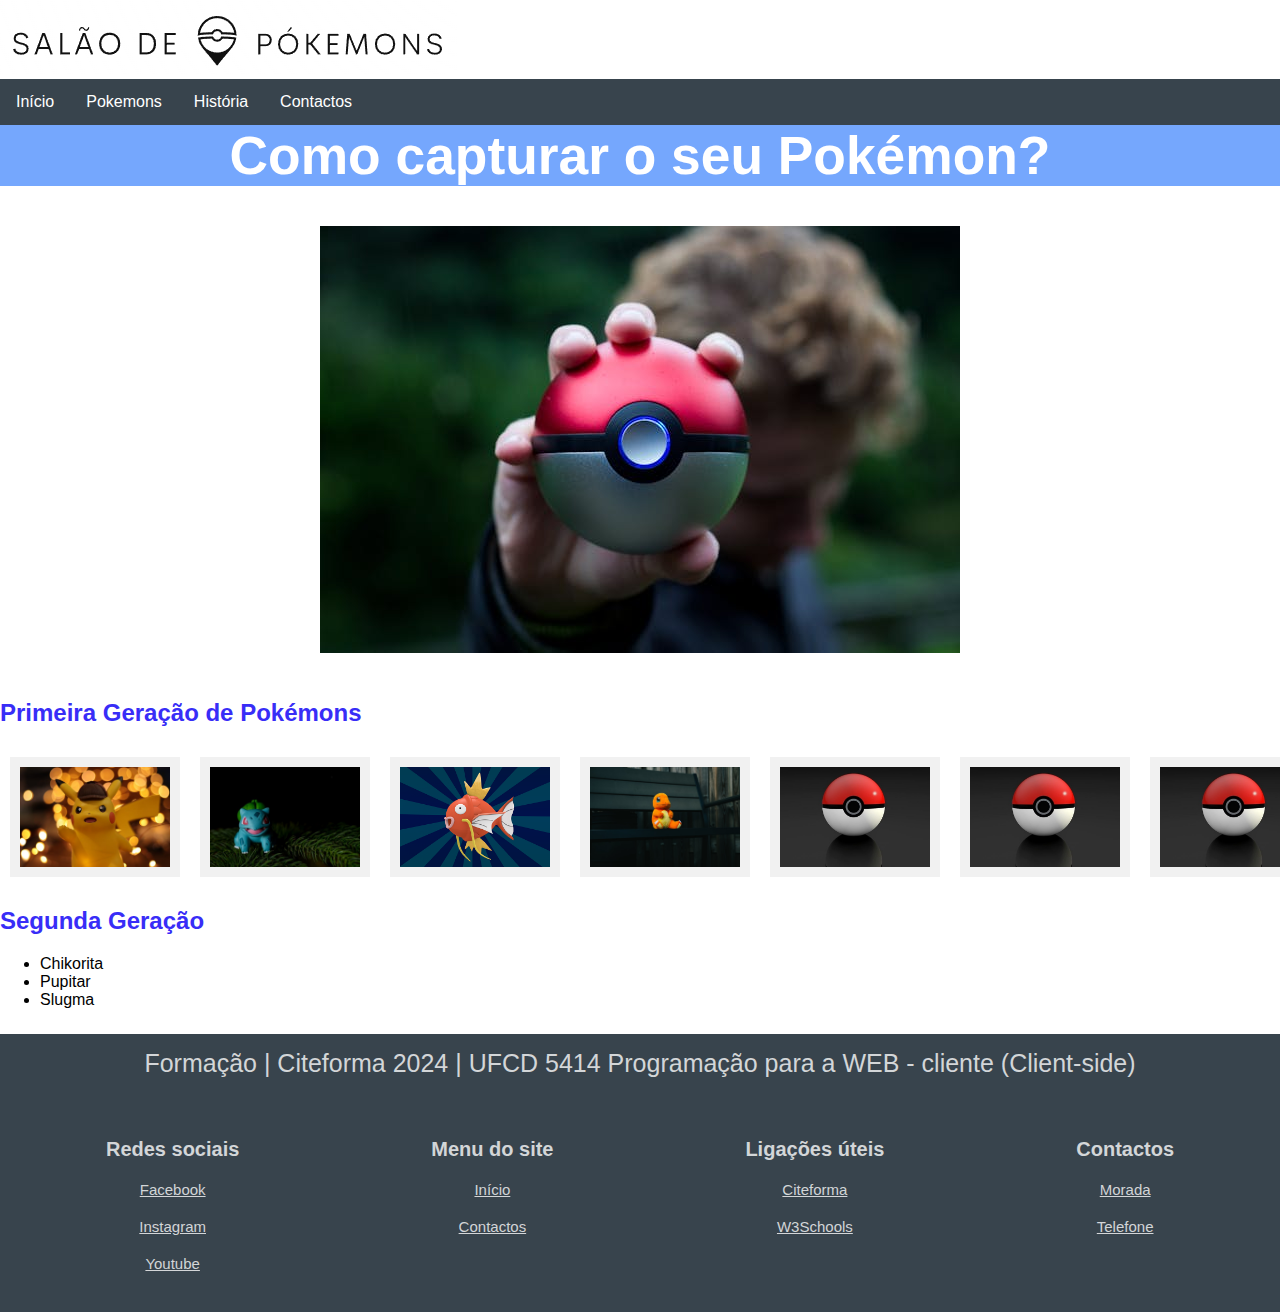
==== index.html @ ce0c1975 "feat: add historia link to nav" ====
<!DOCTYPE html>
<html lang="pt-pt">

<head>
  <meta charset="utf-8" />
  <meta name="viewport" content="width=device-width, initial-scale=1.0" />
  <title>Salão de Pokémons</title>
  <link rel="stylesheet" type="text/css" href="style.css" />
</head>

<body>
  <img src="/img/logo.png" alt="Logo">
  <nav>
    <ul>
      <li><a href="/index.html">Início</a></li>
      <li class="dropdown">
        <a href="javascript:void(0)" class="dropbtn">Pokemons</a>
        <div class="dropdown-content">
          <a href="/pikachu.html">Pikachu</a>
          <a href="/bulbasaur.html">Bulbasaur</a>
        </div>
      </li>
      <li>
        <a href="/historia.html">História</a>
      </li>
      <li>
        <a href="/contactos.html">Contactos</a>
      </li>
    </ul>
  </nav>
  <header>
    <h1>Como capturar o seu Pokémon?</h1>
  </header>
  <main>
    <p class="center"><img src="img/bola.jpg" /></p>
    <h2>Primeira Geração de Pokémons</h2>
    <div class="flex-container">
      <div>
        <a href="pikachu.html"><img src="img/pikachu.jpg" class="imagenspokemons" /></a>
      </div>
      <div>
        <a href="bulbasaur.html"><img src="img/bulbasaur.jpg" class="imagenspokemons" /></a>
      </div>
      <div>
        <a href="#"><img src="img/magikarp.png" class="imagenspokemons" /></a>
      </div>
      <div>
        <a href="#"><img src="img/charmander.jpg" class="imagenspokemons" /></a>
      </div>
      <div>
        <a href="#"><img src="img/pokemon.jpg" class="imagenspokemons" /></a>
      </div>
      <div>
        <a href="#"><img src="img/pokemon.jpg" class="imagenspokemons" /></a>
      </div>
      <div>
        <a href="#"><img src="img/pokemon.jpg" class="imagenspokemons" /></a>
      </div>
    </div>
    <h2>Segunda Geração</h2>
    <ul>
      <li>Chikorita</li>
      <li>Pupitar</li>
      <li>Slugma</li>
    </ul>
  </main>
  <footer>
    <p class="center">
      Formação | Citeforma 2024 | UFCD 5414 Programação para a WEB - cliente (Client-side)
    </p>
    <div class="grid-container">
      <div class="grid-item title">Redes sociais</div>
      <div class="grid-item title">Menu do site</div>
      <div class="grid-item title">Ligações úteis</div>
      <div class="grid-item title">Contactos</div>
      <div class="grid-item"><a
          href="https://www.facebook.com/PokemonUKGB/?brand_redir=230809307041021&locale=pt_PT">Facebook</a></div>
      <div class="grid-item"><a href="/index.html">Início</a></div>
      <div class="grid-item"><a href="https://www.citeforma.pt/">Citeforma</a></div>
      <div class="grid-item"><a
          href="https://www.mapquest.com/us/washington/pokemon-co-international-354806435">Morada</a></div>
      <div class="grid-item"><a href="https://www.instagram.com/pokemon/">Instagram</a></div>
      <div class="grid-item"><a href="/contactos.html">Contactos</a></div>
      <div class="grid-item"><a href="https://www.w3schools.com/">W3Schools</a></div>
      <div class="grid-item"><a
          href="https://techcrunch.com/2022/04/19/samsung-is-making-a-pokemon-phone-because-why-not/">Telefone</a></div>
      <div class="grid-item"><a href="https://www.youtube.com/channel/UCFctpiB_Hnlk3ejWfHqSm6Q">Youtube</a></div>
    </div>
  </footer>
</body>

</html>
---- style.css ----
body {
    font-family: "Trebuchet MS", "Lucida Sans Unicode", "Lucida Grande",
        "Lucida Sans", Arial, sans-serif;
    margin: auto;
}

nav ul {
    list-style-type: none;
    margin: 0;
    padding: 0;
    overflow: hidden;
    background-color: #38444d;
}

nav li {
    float: left;
}

nav li a,
.dropbtn {
    display: inline-block;
    color: white;
    text-align: center;
    padding: 14px 16px;
    text-decoration: none;
}

nav li a:hover,
.dropdown:hover .dropbtn {
    background-color: #75a7fc;
}

nav li.dropdown {
    display: inline-block;
}

nav .dropdown-content {
    display: none;
    position: absolute;
    background-color: #f9f9f9;
    min-width: 160px;
    box-shadow: 0px 8px 16px 0px rgba(0, 0, 0, 0.2);
    z-index: 1;
}

nav .dropdown-content a {
    color: black;
    padding: 12px 16px;
    text-decoration: none;
    display: block;
    text-align: left;
}

nav .dropdown-content a:hover {
    background-color: #f1f1f1;
}

nav .dropdown:hover .dropdown-content {
    display: block;
}

header {
    font-size: 20pt;
    background-color: rgb(117, 167, 253);
    text-align: center;
    color: white;
}

h1 {
    margin: auto;
}

h2 {
    font-family: Impact, Haettenschweiler, "Arial Narrow Bold", sans-serif;
    color: rgb(56, 45, 247);
}

.center {
    text-align: center;
    font-size: 25px;
    padding: 15px;
}

.flex-container {
    display: flex;
    /*background-color:  rgb(117, 167, 253);*/
}

.flex-container>div {
    width: 150px;
    background-color: #f1f1f1;
    margin: 10px;
    padding: 10px;
    font-size: 30px;
}

.imagenspokemons {
    display: flex;
    width: 150px;
}

.imagenspokemons:hover {
    opacity: 80%;
}

input[type=text],
select,
textarea {
    width: 100%;
    padding: 12px;
    border: 1px solid #ccc;
    border-radius: 4px;
    resize: vertical;
}

label {
    padding: 12px 12px 12px 0;
    display: inline-block;
}

input[type=submit] {
    background-color: #04AA6D;
    color: white;
    padding: 12px 20px;
    border: none;
    border-radius: 4px;
    cursor: pointer;
    float: right;
}

input[type=submit]:hover {
    background-color: #45a049;
}

.container {
    border-radius: 5px;
    background-color: #f2f2f2;
    padding: 20px;
}

.col-25 {
    float: left;
    width: 25%;
    margin-top: 6px;
}

.col-75 {
    float: left;
    width: 75%;
    margin-top: 6px;
}

/* Clear floats after the columns */
.row::after {
    content: "";
    display: table;
    clear: both;
}

/* Responsive layout - when the screen is less than 600px wide, make the two columns stack on top of each other instead of next to each other */
@media screen and (max-width: 600px) {

    .col-25,
    .col-75,
    input[type=submit] {
        width: 100%;
        margin-top: 0;
    }
}

iframe {
    width: 100%;
}

table {
    margin: 2rem 0;
    width: 100%;
    border-collapse: collapse;
}

th, td {
    padding: 8px;
    text-align: left;
}

th {
    padding-top: 12px;
    padding-bottom: 12px;
    background-color: #6495ED;
}

footer {
    background-color: #38444d;
    color: #ffffffc8;
    padding-bottom: 20px;
}

.grid-container {
    display: grid;
    grid-template-columns: auto auto auto auto;
    padding: 10px;
}

.grid-container a {
    color: #ffffffc8;
}

.grid-item {
    padding: 10px;
    font-size: 15px;
    text-align: center;
}

.title {
    font-weight: bolder;
    font-size: 20px;
}
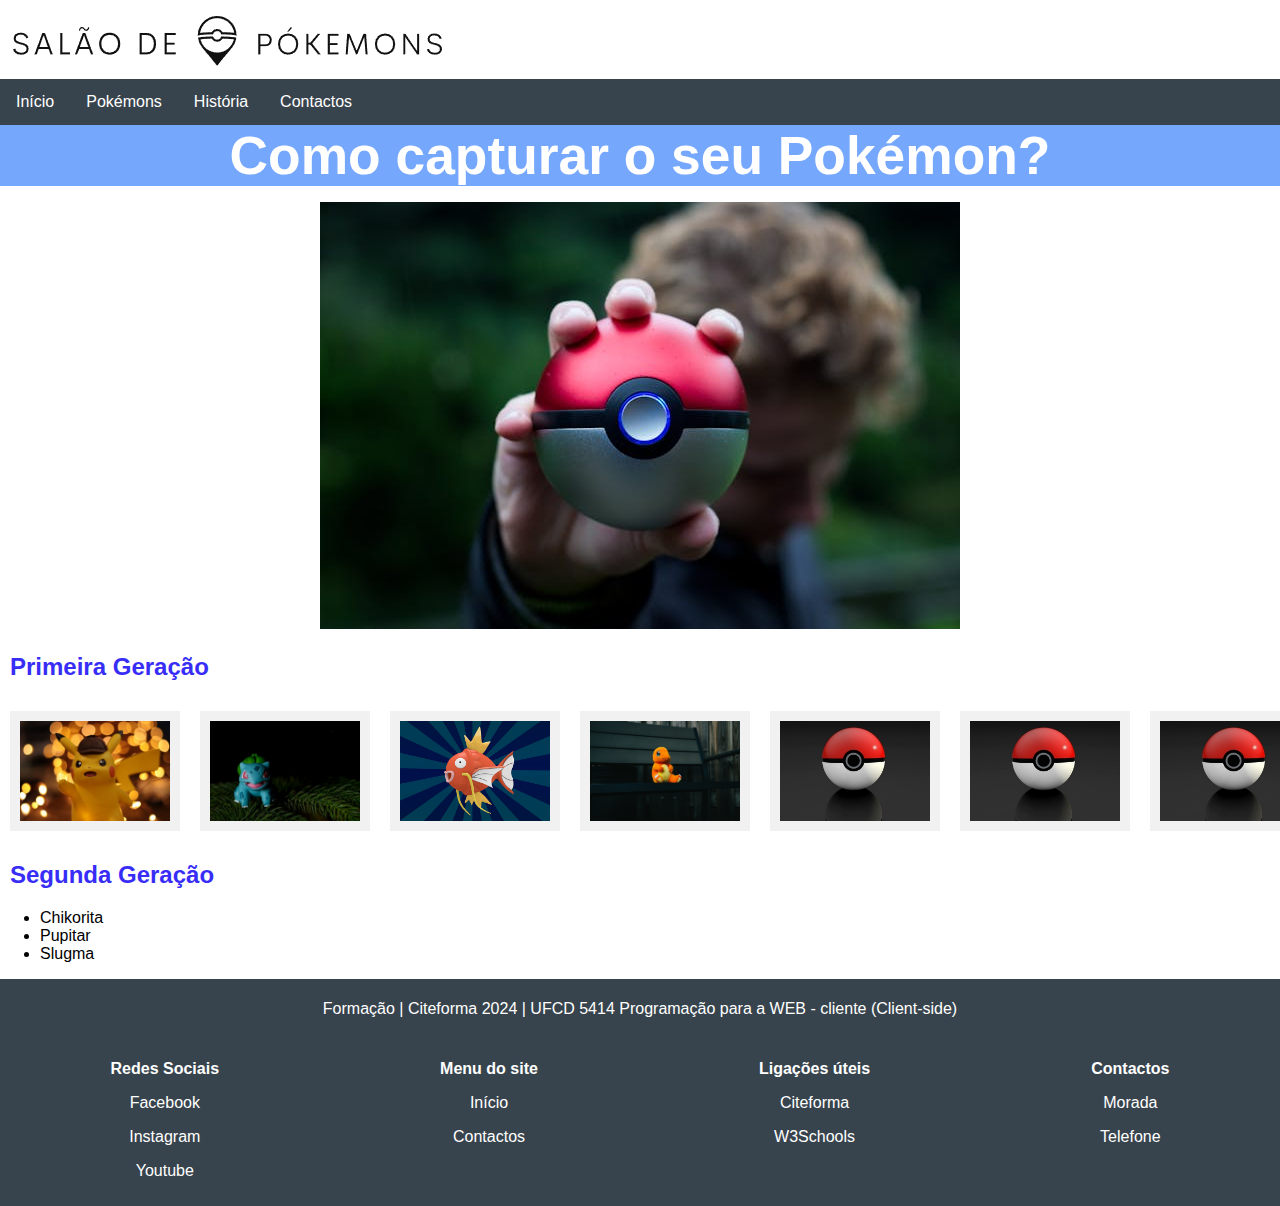
==== commit 289a1a87: "New version" ====
--- a/index.html
+++ b/index.html
@@ -1,92 +1,83 @@
 <!DOCTYPE html>
-<html lang="pt-pt">
+<html lang="pt-pt"> <!--idioma-->
 
 <head>
-  <meta charset="utf-8" />
-  <meta name="viewport" content="width=device-width, initial-scale=1.0" />
-  <title>Salão de Pokémons</title>
-  <link rel="stylesheet" type="text/css" href="style.css" />
+    <meta charset="utf-8"> <!-- Codificação em charset UTF-8 -->
+    <meta name="viewport" content="width=device-width, initial-scale=1.0"> <!--responsividade - escala 100%-->
+    <title>Salão de Pokémons</title> <!-- título do separador -->
+    <link rel="stylesheet" type="text/css" href="style.css"> <!-- ligação à folha de estilos -->
 </head>
 
 <body>
-  <img src="/img/logo.png" alt="Logo">
-  <nav>
-    <ul>
-      <li><a href="/index.html">Início</a></li>
-      <li class="dropdown">
-        <a href="javascript:void(0)" class="dropbtn">Pokemons</a>
-        <div class="dropdown-content">
-          <a href="/pikachu.html">Pikachu</a>
-          <a href="/bulbasaur.html">Bulbasaur</a>
+    <img src="img/logo.png">
+
+    <!-- Barra de navegação -->
+    <nav>
+        <ul>
+            <li><a href="index.html">Início</a></li>
+            <li class="dropdown">
+                <a href="javascript:void(0)" class="dropbtn">Pokémons</a>
+                <div class="dropdown-content">
+                    <a href="bulbasaur.html">Bulbasaur</a>
+                    <a href="pikachu.html">Pikachu</a>
+                </div>
+            </li>
+            <li><a href="pokemons.html">História</a></li>
+            <li><a href="contactos.html">Contactos</a></li>
+        </ul>
+    </nav>
+    <!--cabeçalho da página-->
+    <header>
+        <h1>Como capturar o seu Pokémon?</h1>
+    </header>
+
+    <main>
+        <p class="center"><img src="img/bola.jpg"></p>
+        <h2> Primeira Geração</h2>
+        <div class="flex-container-galeria">
+            <div><a href="pikachu.html"><img src="img/pikachu.jpg" class="imagenspokemons"></a></div>
+            <div><a href="bulbasaur.html"><img src="img/bulbasaur.jpg" class="imagenspokemons"></a></div>
+            <div><a href="#"><img src="img/magikarp.png" class="imagenspokemons"></a></div>
+            <div><a href="#"><img src="img/charmander.jpg" class="imagenspokemons"></a></div>
+            <div><a href="#"><img src="img/pokemon.jpg" class="imagenspokemons"></a></div>
+            <div><a href="#"><img src="img/pokemon.jpg" class="imagenspokemons"></a></div>
+            <div><a href="#"><img src="img/pokemon.jpg" class="imagenspokemons"></a></div>
         </div>
-      </li>
-      <li>
-        <a href="/historia.html">História</a>
-      </li>
-      <li>
-        <a href="/contactos.html">Contactos</a>
-      </li>
-    </ul>
-  </nav>
-  <header>
-    <h1>Como capturar o seu Pokémon?</h1>
-  </header>
-  <main>
-    <p class="center"><img src="img/bola.jpg" /></p>
-    <h2>Primeira Geração de Pokémons</h2>
-    <div class="flex-container">
-      <div>
-        <a href="pikachu.html"><img src="img/pikachu.jpg" class="imagenspokemons" /></a>
-      </div>
-      <div>
-        <a href="bulbasaur.html"><img src="img/bulbasaur.jpg" class="imagenspokemons" /></a>
-      </div>
-      <div>
-        <a href="#"><img src="img/magikarp.png" class="imagenspokemons" /></a>
-      </div>
-      <div>
-        <a href="#"><img src="img/charmander.jpg" class="imagenspokemons" /></a>
-      </div>
-      <div>
-        <a href="#"><img src="img/pokemon.jpg" class="imagenspokemons" /></a>
-      </div>
-      <div>
-        <a href="#"><img src="img/pokemon.jpg" class="imagenspokemons" /></a>
-      </div>
-      <div>
-        <a href="#"><img src="img/pokemon.jpg" class="imagenspokemons" /></a>
-      </div>
-    </div>
-    <h2>Segunda Geração</h2>
-    <ul>
-      <li>Chikorita</li>
-      <li>Pupitar</li>
-      <li>Slugma</li>
-    </ul>
-  </main>
-  <footer>
-    <p class="center">
-      Formação | Citeforma 2024 | UFCD 5414 Programação para a WEB - cliente (Client-side)
-    </p>
-    <div class="grid-container">
-      <div class="grid-item title">Redes sociais</div>
-      <div class="grid-item title">Menu do site</div>
-      <div class="grid-item title">Ligações úteis</div>
-      <div class="grid-item title">Contactos</div>
-      <div class="grid-item"><a
-          href="https://www.facebook.com/PokemonUKGB/?brand_redir=230809307041021&locale=pt_PT">Facebook</a></div>
-      <div class="grid-item"><a href="/index.html">Início</a></div>
-      <div class="grid-item"><a href="https://www.citeforma.pt/">Citeforma</a></div>
-      <div class="grid-item"><a
-          href="https://www.mapquest.com/us/washington/pokemon-co-international-354806435">Morada</a></div>
-      <div class="grid-item"><a href="https://www.instagram.com/pokemon/">Instagram</a></div>
-      <div class="grid-item"><a href="/contactos.html">Contactos</a></div>
-      <div class="grid-item"><a href="https://www.w3schools.com/">W3Schools</a></div>
-      <div class="grid-item"><a
-          href="https://techcrunch.com/2022/04/19/samsung-is-making-a-pokemon-phone-because-why-not/">Telefone</a></div>
-      <div class="grid-item"><a href="https://www.youtube.com/channel/UCFctpiB_Hnlk3ejWfHqSm6Q">Youtube</a></div>
-    </div>
-  </footer>
+        <h2>Segunda Geração</h2>
+        <ul>
+            <li>Chikorita</li>
+            <li>Pupitar</li>
+            <li>Slugma</li>
+        </ul>
+    </main>
+
+    <!------rodapé-------->
+    <footer>
+        <p class="center">Formação | Citeforma 2024 | UFCD 5414 Programação para a WEB - cliente (Client-side)</p>
+
+        <div class="grid-container-footer">
+            <div class="grid-itemfooter">
+                <p class="bold">Redes Sociais</p>
+                <p>Facebook</p>
+                <p>Instagram</p>
+                <p>Youtube</p>
+            </div>
+            <div class="grid-itemfooter">
+                <p class="bold">Menu do site</p>
+                <p>Início</p>
+                <p>Contactos</p>
+            </div>
+            <div class="grid-itemfooter">
+                <p class="bold">Ligações úteis</p>
+                <p>Citeforma</p>
+                <p>W3Schools</p>
+            </div>
+            <div class="grid-itemfooter">
+                <p class="bold">Contactos</p>
+                <p>Morada</p>
+                <p>Telefone</p>
+            </div>
+        </div>
+    </footer>
 </body>
-
 </html>--- a/style.css
+++ b/style.css
@@ -1,23 +1,173 @@
 body {
-    font-family: "Trebuchet MS", "Lucida Sans Unicode", "Lucida Grande",
-        "Lucida Sans", Arial, sans-serif;
+    font-family: 'Trebuchet MS', 'Lucida Sans Unicode', 'Lucida Grande', 'Lucida Sans', Arial, sans-serif;
     margin: auto;
 }
-
-nav ul {
+header {
+    font-size: 20pt;
+    background-color: rgb(117, 167, 253);
+    text-align: center;
+    color: white;
+}
+h1 {
+    margin: auto;
+}
+h2 {
+    margin-left: 10px;
+    font-family: Impact, Haettenschweiler, 'Arial Narrow Bold', sans-serif;
+    color: rgb(56, 45, 247);
+}
+.center{
+    text-align: center;
+}
+/* --------------------------------------------------------------------*/
+/*CENTRAR AS IMAGENS /*DA GALERIA*/
+.centrarimagens{
+    display: block;
+    margin-left: auto;
+    margin-right: auto;
+    width: 30%;
+  }
+
+.texto{
+    text-align: justify;
+    text-indent: 1.2cm;
+    margin: 5px;
+  }
+
+/* --------------------------------------------------------------------*/
+/*GALERIA DE PÓKEMONS */
+/* --------------------------------------------------------------------*/
+.flex-container-galeria{
+    display: flex;
+    /*background-color:  rgb(117, 167, 253);*/
+}
+.flex-container-galeria>div{
+    width: 170px;
+    background-color: #f1f1f1;
+    margin: 10px;
+    padding: 10px;
+    /*font-size: 30px;*/
+}
+.imagenspokemons{
+    display: flex;
+    width: 150px;
+}
+.imagenspokemons:hover {
+    opacity: 80%;
+}
+/* --------------------------------------------------------------------*/
+/*TABELA DE POKÉMONS*/
+/* --------------------------------------------------------------------*/
+table{
+    border-collapse: collapse;
+    width: 100%;
+}
+th,td{
+    padding: 8px;
+    text-align: left;
+    border-bottom: 1px solid #DDD;
+}
+tr:hover{
+    background-color: rgb(117, 167, 253);
+}
+/* --------------------------------------------------------------------*/
+/* RODAPÉ DO SITE*/
+/* --------------------------------------------------------------------*/
+footer{
+    background-color: #38444d;
+    width: 100%; /*largura*/
+    color: white; /*cor da letra*/
+    padding-top: 5px;
+}
+.bold{
+    font-weight: bold;
+}
+.grid-container-footer{
+    display: grid;
+    grid-template-columns: auto auto auto auto;
+  }
+.grid-itemfooter{
+    padding: 10px;
+    font-size: 12pt;
+    text-align: center;
+  }
+
+/* --------------------------------------------------------------------*/
+/*Formulário*/
+/* --------------------------------------------------------------------*/
+* {
+    box-sizing: border-box;
+}
+input[type=text],select,textarea{
+    width: 100%;
+    padding: 12px;
+    border: 1px solid #ccc;
+    border-radius: 4px;
+    resize: vertical;
+}
+label{
+    padding: 12px 12px 12px 0;
+    display: inline-block;
+}
+input[type=submit]{
+    background-color: rgb(117, 167, 253);
+    color: white;
+    padding: 12px 20px;
+    border: none;
+    border-radius: 4px;
+    cursor: pointer;
+    float: right;
+}
+input[type=submit]:hover {
+    background-color: rgb(117, 167, 253);
+}
+.container{
+    border-radius: 5px;
+    background-color: #f2f2f2;
+    padding: 20px;
+}
+.col-25 {
+    float: left;
+    width: 25%;
+    margin-top: 6px;
+}
+.col-75 {
+    float: left;
+    width: 75%;
+    margin-top: 6px;
+}
+/* Clear floats after the columns */
+.row::after {
+    content: "";
+    display: table;
+    clear: both;
+}
+/* Responsive layout - when the screen is less than 600px wide, make the two columns stack on top of each other instead of next to each other */
+@media screen and (max-width: 600px) {
+
+    .col-25,
+    .col-75,
+    input[type=submit] {
+        width: 100%;
+        margin-top: 0;
+    }
+}
+
+/* --------------------------------------------------------------------*/
+/* Barra de navegação  */
+/* --------------------------------------------------------------------*/
+nav ul{
     list-style-type: none;
     margin: 0;
     padding: 0;
     overflow: hidden;
     background-color: #38444d;
 }
-
-nav li {
+nav li{
     float: left;
 }
 
-nav li a,
-.dropbtn {
+nav li a,.dropbtn{
     display: inline-block;
     color: white;
     text-align: center;
@@ -25,16 +175,15 @@
     text-decoration: none;
 }
 
-nav li a:hover,
-.dropdown:hover .dropbtn {
-    background-color: #75a7fc;
-}
-
-nav li.dropdown {
+nav li a:hover,.dropdown:hover .dropbtn{
+    background-color: rgb(117, 167, 253);
+}
+
+nav li.dropdown{
     display: inline-block;
 }
 
-nav .dropdown-content {
+nav .dropdown-content{
     display: none;
     position: absolute;
     background-color: #f9f9f9;
@@ -42,7 +191,6 @@
     box-shadow: 0px 8px 16px 0px rgba(0, 0, 0, 0.2);
     z-index: 1;
 }
-
 nav .dropdown-content a {
     color: black;
     padding: 12px 16px;
@@ -50,168 +198,9 @@
     display: block;
     text-align: left;
 }
-
 nav .dropdown-content a:hover {
     background-color: #f1f1f1;
 }
-
 nav .dropdown:hover .dropdown-content {
     display: block;
-}
-
-header {
-    font-size: 20pt;
-    background-color: rgb(117, 167, 253);
-    text-align: center;
-    color: white;
-}
-
-h1 {
-    margin: auto;
-}
-
-h2 {
-    font-family: Impact, Haettenschweiler, "Arial Narrow Bold", sans-serif;
-    color: rgb(56, 45, 247);
-}
-
-.center {
-    text-align: center;
-    font-size: 25px;
-    padding: 15px;
-}
-
-.flex-container {
-    display: flex;
-    /*background-color:  rgb(117, 167, 253);*/
-}
-
-.flex-container>div {
-    width: 150px;
-    background-color: #f1f1f1;
-    margin: 10px;
-    padding: 10px;
-    font-size: 30px;
-}
-
-.imagenspokemons {
-    display: flex;
-    width: 150px;
-}
-
-.imagenspokemons:hover {
-    opacity: 80%;
-}
-
-input[type=text],
-select,
-textarea {
-    width: 100%;
-    padding: 12px;
-    border: 1px solid #ccc;
-    border-radius: 4px;
-    resize: vertical;
-}
-
-label {
-    padding: 12px 12px 12px 0;
-    display: inline-block;
-}
-
-input[type=submit] {
-    background-color: #04AA6D;
-    color: white;
-    padding: 12px 20px;
-    border: none;
-    border-radius: 4px;
-    cursor: pointer;
-    float: right;
-}
-
-input[type=submit]:hover {
-    background-color: #45a049;
-}
-
-.container {
-    border-radius: 5px;
-    background-color: #f2f2f2;
-    padding: 20px;
-}
-
-.col-25 {
-    float: left;
-    width: 25%;
-    margin-top: 6px;
-}
-
-.col-75 {
-    float: left;
-    width: 75%;
-    margin-top: 6px;
-}
-
-/* Clear floats after the columns */
-.row::after {
-    content: "";
-    display: table;
-    clear: both;
-}
-
-/* Responsive layout - when the screen is less than 600px wide, make the two columns stack on top of each other instead of next to each other */
-@media screen and (max-width: 600px) {
-
-    .col-25,
-    .col-75,
-    input[type=submit] {
-        width: 100%;
-        margin-top: 0;
-    }
-}
-
-iframe {
-    width: 100%;
-}
-
-table {
-    margin: 2rem 0;
-    width: 100%;
-    border-collapse: collapse;
-}
-
-th, td {
-    padding: 8px;
-    text-align: left;
-}
-
-th {
-    padding-top: 12px;
-    padding-bottom: 12px;
-    background-color: #6495ED;
-}
-
-footer {
-    background-color: #38444d;
-    color: #ffffffc8;
-    padding-bottom: 20px;
-}
-
-.grid-container {
-    display: grid;
-    grid-template-columns: auto auto auto auto;
-    padding: 10px;
-}
-
-.grid-container a {
-    color: #ffffffc8;
-}
-
-.grid-item {
-    padding: 10px;
-    font-size: 15px;
-    text-align: center;
-}
-
-.title {
-    font-weight: bolder;
-    font-size: 20px;
 }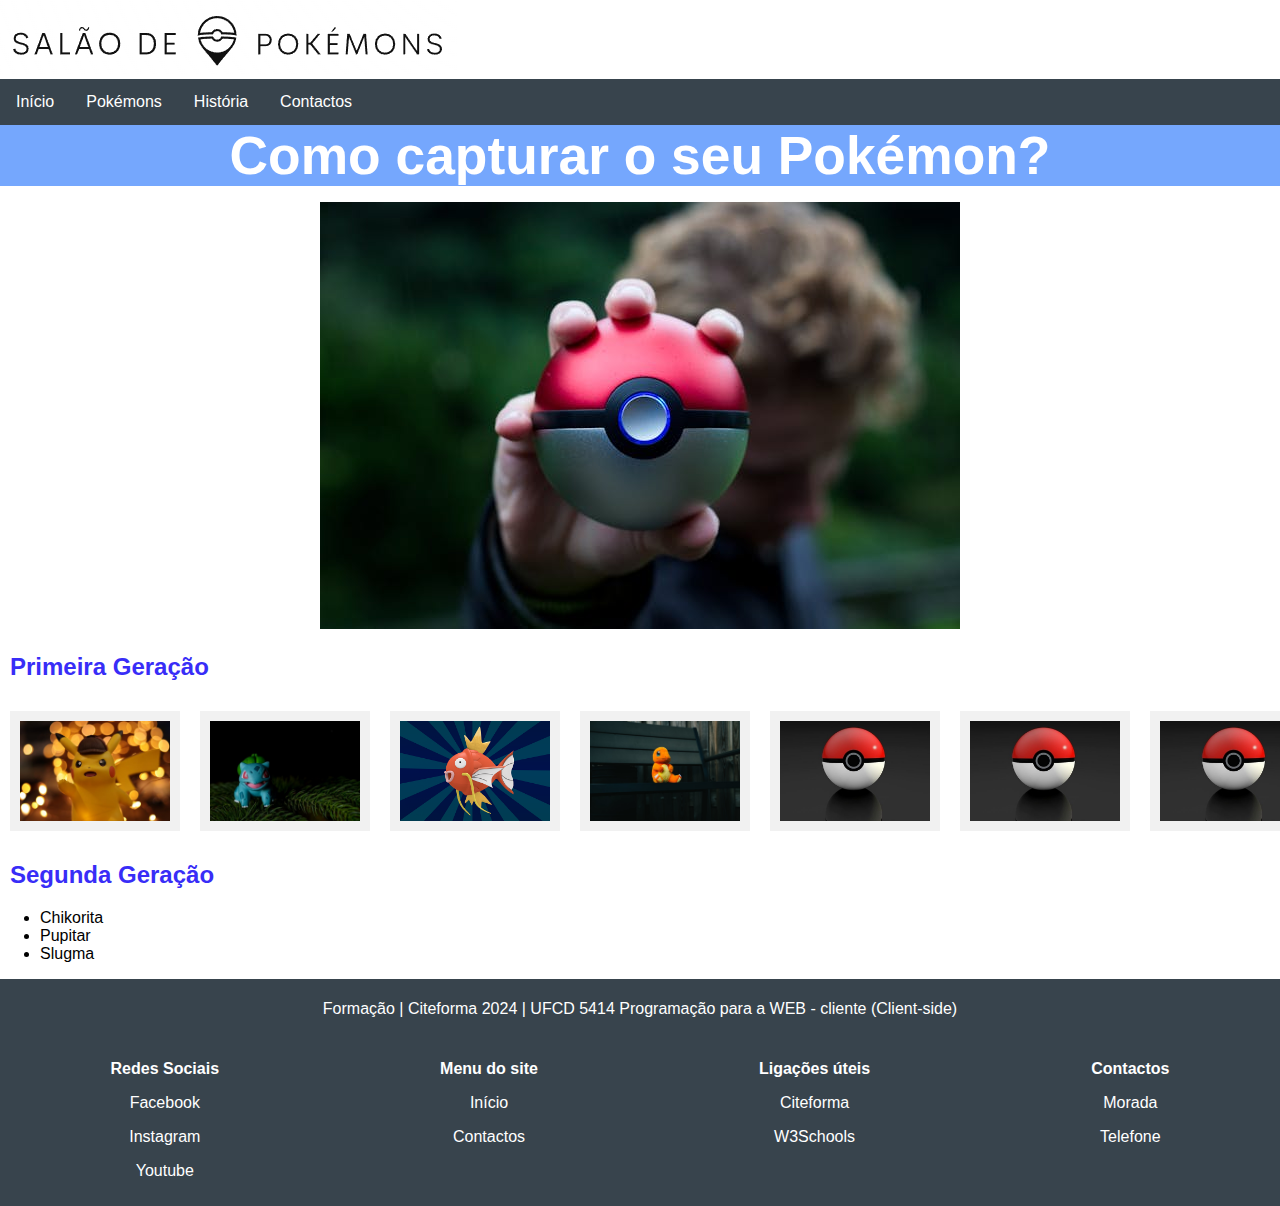
==== commit 0ab5f017: "update pokemon website from session 7" ====
--- a/index.html
+++ b/index.html
@@ -6,6 +6,16 @@
     <meta name="viewport" content="width=device-width, initial-scale=1.0"> <!--responsividade - escala 100%-->
     <title>Salão de Pokémons</title> <!-- título do separador -->
     <link rel="stylesheet" type="text/css" href="style.css"> <!-- ligação à folha de estilos -->
+
+    <!--favicon -->
+    <link rel="shortcut icon" href="img/favicon/favicon.ico">
+    <link rel="apple-touch-icon" sizes="180x180" href="img/favicon/apple-touch-icon.png">
+    <link rel="icon" type="image/png" sizes="32x32" href="img/favicon/favicon-32x32.png">
+    <link rel="icon" type="image/png" sizes="16x16" href="img/favicon/favicon-16x16.png">
+    <link rel="mask-icon" href="img/favicon/safari-pinned-tab.svg" color="#5bbad5">
+    <meta name="msapplication-TileColor" content="#da532c">
+    <meta name="msapplication-config" content="img/favicon/browserconfig.xml">
+    <meta name="theme-color" content="#ffffff">
 </head>
 
 <body>
@@ -80,4 +90,5 @@
         </div>
     </footer>
 </body>
+
 </html>--- a/style.css
+++ b/style.css
@@ -203,4 +203,83 @@
 }
 nav .dropdown:hover .dropdown-content {
     display: block;
+}
+
+
+
+/* --------------------------------------------------------------------*/
+/* Mapa Leaflet*/
+/* --------------------------------------------------------------------*/
+#map{
+    height: 400px;
+    width: 100%;
+}
+
+/* --------------------------------------------------------------------*/
+/* Equipa*/
+/* --------------------------------------------------------------------*/
+.column-equipa{
+    float: left;
+    width: 20%;
+    margin-bottom: 16px;
+    padding: 0 8px;
+  }  
+  @media screen and (max-width: 650px) {
+    .column-equipa{
+      width: 100%;
+      display: block;
+    }
+  }
+.card{
+    box-shadow: 0 4px 8px 0 rgba(0, 0, 0, 0.2);
+  }
+  
+.container-equipa{
+    padding: 0 16px;
+  }
+  
+.container-equipa::after, .row::after {
+    content: "";
+    clear: both;
+    display: table;
+  }
+  
+.title {
+    color: grey;
+  }
+  
+.button-equipa{
+    border: none;
+    outline: 0;
+    display: inline-block;
+    padding: 8px;
+    color: white;
+    background-color: #000;
+    text-align: center;
+    cursor: pointer;
+    width: 100%;
+  }
+  
+.button-equipa:hover {
+    background-color: rgb(117, 167, 253);
+}
+
+
+/* --------------------------------------------------------------------*/
+/* Botões História*/
+/* --------------------------------------------------------------------*/
+.botao{
+    background-color: #38444d;
+    color: white;
+    font-weight: bold;
+}
+.botao:hover{
+    background-color: rgb(117, 167, 253);
+}
+
+
+
+.tamanho-imagem-slider{
+    width: 300px; 
+    height: 200px;
 }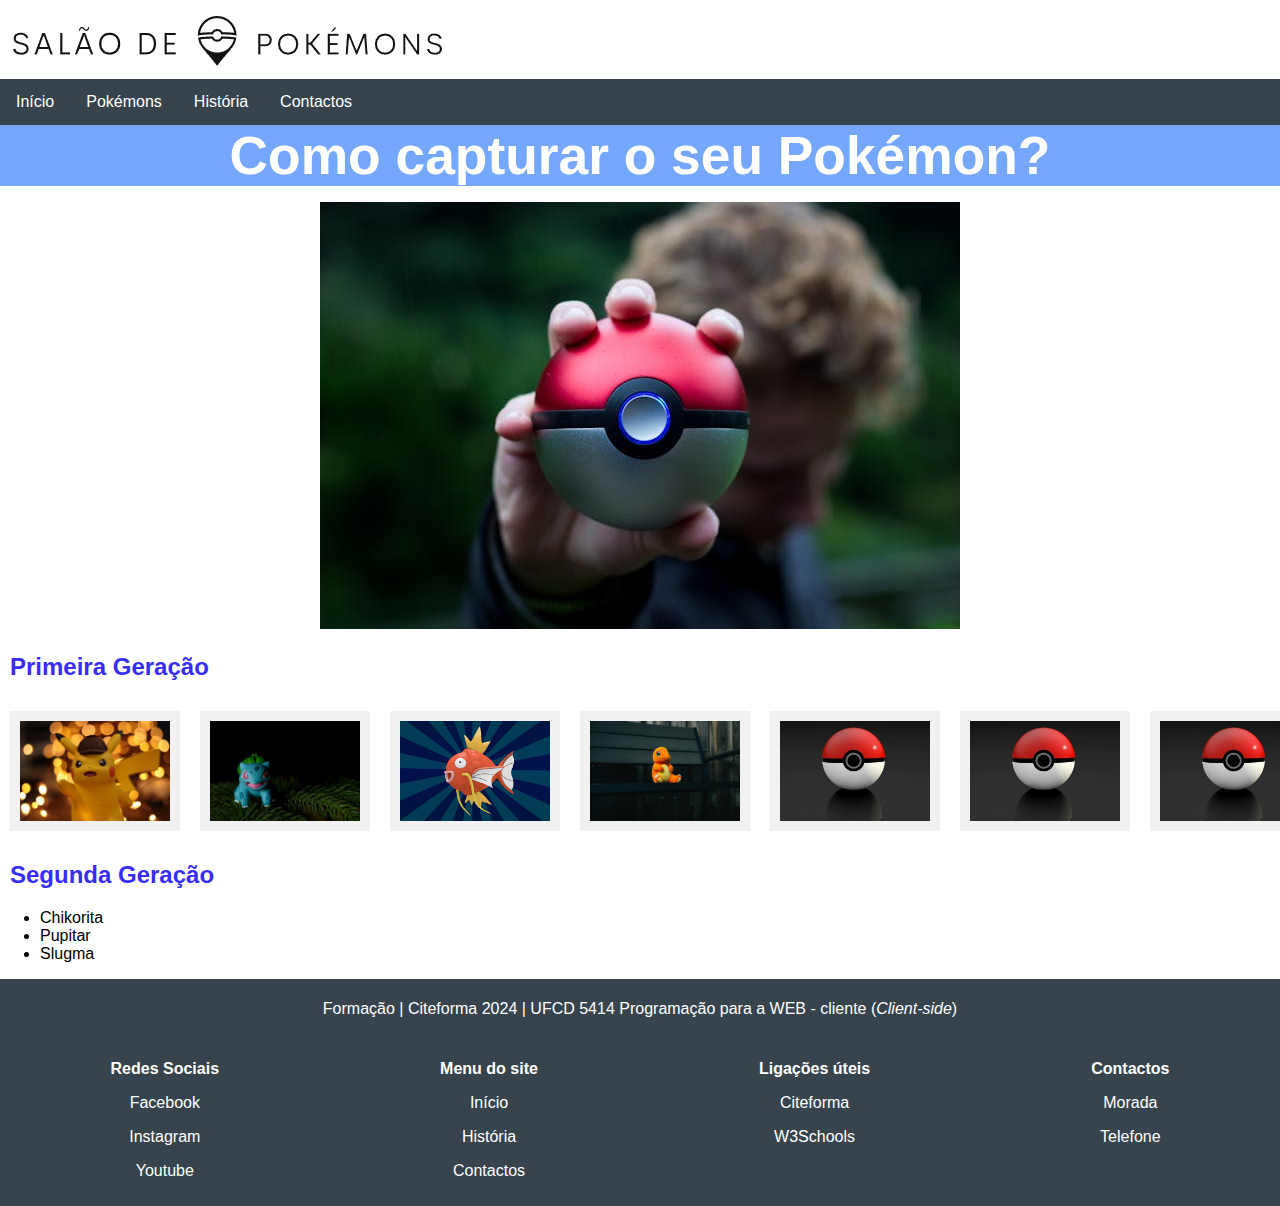
==== commit fa0b3ea2: "update to 9th version" ====
--- a/index.html
+++ b/index.html
@@ -16,6 +16,8 @@
     <meta name="msapplication-TileColor" content="#da532c">
     <meta name="msapplication-config" content="img/favicon/browserconfig.xml">
     <meta name="theme-color" content="#ffffff">
+
+    <!--scripts-->
 </head>
 
 <body>
@@ -32,7 +34,7 @@
                     <a href="pikachu.html">Pikachu</a>
                 </div>
             </li>
-            <li><a href="pokemons.html">História</a></li>
+            <li><a href="historia.html">História</a></li>
             <li><a href="contactos.html">Contactos</a></li>
         </ul>
     </nav>
@@ -42,8 +44,10 @@
     </header>
 
     <main>
+    
         <p class="center"><img src="img/bola.jpg"></p>
-        <h2> Primeira Geração</h2>
+
+                <h2> Primeira Geração</h2>
         <div class="flex-container-galeria">
             <div><a href="pikachu.html"><img src="img/pikachu.jpg" class="imagenspokemons"></a></div>
             <div><a href="bulbasaur.html"><img src="img/bulbasaur.jpg" class="imagenspokemons"></a></div>
@@ -63,24 +67,26 @@
 
     <!------rodapé-------->
     <footer>
-        <p class="center">Formação | Citeforma 2024 | UFCD 5414 Programação para a WEB - cliente (Client-side)</p>
+        <p class="center">Formação | Citeforma 2024 | UFCD 5414 Programação para a WEB - cliente (<em>Client-side</em>)
+        </p>
 
         <div class="grid-container-footer">
             <div class="grid-itemfooter">
                 <p class="bold">Redes Sociais</p>
-                <p>Facebook</p>
-                <p>Instagram</p>
-                <p>Youtube</p>
+                <p><a href="https://www.facebook.com/" target="_blank">Facebook</a></p>
+                <p><a href="https://www.instagram.com/" target="_blank">Instagram</a></p>
+                <p><a href="https://www.youtube.com/" target="_blank">Youtube</a></p>
             </div>
             <div class="grid-itemfooter">
                 <p class="bold">Menu do site</p>
-                <p>Início</p>
-                <p>Contactos</p>
+                <p><a href="index.html">Início</a></p>
+                <p><a href="historia.html">História</a></p>
+                <p><a href="contactos.html">Contactos</a></p>
             </div>
             <div class="grid-itemfooter">
                 <p class="bold">Ligações úteis</p>
-                <p>Citeforma</p>
-                <p>W3Schools</p>
+                <p><a href="https://www.citeforma.pt/" target="_blank">Citeforma</a></p>
+                <p><a href="https://www.w3schools.com/" target="_blank">W3Schools</a></p>
             </div>
             <div class="grid-itemfooter">
                 <p class="bold">Contactos</p>
--- a/style.css
+++ b/style.css
@@ -2,95 +2,123 @@
     font-family: 'Trebuchet MS', 'Lucida Sans Unicode', 'Lucida Grande', 'Lucida Sans', Arial, sans-serif;
     margin: auto;
 }
+
 header {
     font-size: 20pt;
     background-color: rgb(117, 167, 253);
     text-align: center;
     color: white;
 }
+
 h1 {
     margin: auto;
 }
+
 h2 {
     margin-left: 10px;
     font-family: Impact, Haettenschweiler, 'Arial Narrow Bold', sans-serif;
     color: rgb(56, 45, 247);
 }
-.center{
-    text-align: center;
-}
+
+.center {
+    text-align: center;
+}
+
 /* --------------------------------------------------------------------*/
 /*CENTRAR AS IMAGENS /*DA GALERIA*/
-.centrarimagens{
+.centrarimagens {
     display: block;
     margin-left: auto;
     margin-right: auto;
     width: 30%;
-  }
-
-.texto{
+}
+
+.texto {
     text-align: justify;
     text-indent: 1.2cm;
     margin: 5px;
-  }
+}
 
 /* --------------------------------------------------------------------*/
 /*GALERIA DE PÓKEMONS */
 /* --------------------------------------------------------------------*/
-.flex-container-galeria{
+.flex-container-galeria {
     display: flex;
     /*background-color:  rgb(117, 167, 253);*/
 }
-.flex-container-galeria>div{
+
+.flex-container-galeria>div {
     width: 170px;
     background-color: #f1f1f1;
     margin: 10px;
     padding: 10px;
     /*font-size: 30px;*/
 }
-.imagenspokemons{
+
+.imagenspokemons {
     display: flex;
     width: 150px;
 }
+
 .imagenspokemons:hover {
     opacity: 80%;
 }
+
 /* --------------------------------------------------------------------*/
 /*TABELA DE POKÉMONS*/
 /* --------------------------------------------------------------------*/
-table{
+table {
     border-collapse: collapse;
     width: 100%;
 }
-th,td{
+
+th,
+td {
     padding: 8px;
     text-align: left;
     border-bottom: 1px solid #DDD;
 }
-tr:hover{
-    background-color: rgb(117, 167, 253);
-}
+
+tr:hover {
+    background-color: rgb(117, 167, 253);
+}
+
 /* --------------------------------------------------------------------*/
 /* RODAPÉ DO SITE*/
 /* --------------------------------------------------------------------*/
-footer{
+footer {
     background-color: #38444d;
-    width: 100%; /*largura*/
-    color: white; /*cor da letra*/
+    width: 100%;
+    /*largura*/
+    color: white;
+    /*cor da letra*/
     padding-top: 5px;
 }
-.bold{
+
+.bold {
     font-weight: bold;
 }
-.grid-container-footer{
+
+.grid-container-footer {
     display: grid;
     grid-template-columns: auto auto auto auto;
-  }
-.grid-itemfooter{
+}
+
+.grid-itemfooter {
     padding: 10px;
     font-size: 12pt;
     text-align: center;
-  }
+}
+
+footer a{
+    color: white;
+    text-decoration: none;
+}
+
+footer a:hover{
+    color: rgb(117, 167, 253);
+}
+
 
 /* --------------------------------------------------------------------*/
 /*Formulário*/
@@ -98,18 +126,23 @@
 * {
     box-sizing: border-box;
 }
-input[type=text],select,textarea{
+
+input[type=text],
+select,
+textarea {
     width: 100%;
     padding: 12px;
     border: 1px solid #ccc;
     border-radius: 4px;
     resize: vertical;
 }
-label{
+
+label {
     padding: 12px 12px 12px 0;
     display: inline-block;
 }
-input[type=submit]{
+
+input[type=submit] {
     background-color: rgb(117, 167, 253);
     color: white;
     padding: 12px 20px;
@@ -118,30 +151,36 @@
     cursor: pointer;
     float: right;
 }
+
 input[type=submit]:hover {
     background-color: rgb(117, 167, 253);
 }
-.container{
+
+.container {
     border-radius: 5px;
     background-color: #f2f2f2;
     padding: 20px;
 }
+
 .col-25 {
     float: left;
     width: 25%;
     margin-top: 6px;
 }
+
 .col-75 {
     float: left;
     width: 75%;
     margin-top: 6px;
 }
+
 /* Clear floats after the columns */
 .row::after {
     content: "";
     display: table;
     clear: both;
 }
+
 /* Responsive layout - when the screen is less than 600px wide, make the two columns stack on top of each other instead of next to each other */
 @media screen and (max-width: 600px) {
 
@@ -156,18 +195,20 @@
 /* --------------------------------------------------------------------*/
 /* Barra de navegação  */
 /* --------------------------------------------------------------------*/
-nav ul{
+nav ul {
     list-style-type: none;
     margin: 0;
     padding: 0;
     overflow: hidden;
     background-color: #38444d;
 }
-nav li{
+
+nav li {
     float: left;
 }
 
-nav li a,.dropbtn{
+nav li a,
+.dropbtn {
     display: inline-block;
     color: white;
     text-align: center;
@@ -175,15 +216,16 @@
     text-decoration: none;
 }
 
-nav li a:hover,.dropdown:hover .dropbtn{
-    background-color: rgb(117, 167, 253);
-}
-
-nav li.dropdown{
+nav li a:hover,
+.dropdown:hover .dropbtn {
+    background-color: rgb(117, 167, 253);
+}
+
+nav li.dropdown {
     display: inline-block;
 }
 
-nav .dropdown-content{
+nav .dropdown-content {
     display: none;
     position: absolute;
     background-color: #f9f9f9;
@@ -191,6 +233,7 @@
     box-shadow: 0px 8px 16px 0px rgba(0, 0, 0, 0.2);
     z-index: 1;
 }
+
 nav .dropdown-content a {
     color: black;
     padding: 12px 16px;
@@ -198,9 +241,11 @@
     display: block;
     text-align: left;
 }
+
 nav .dropdown-content a:hover {
     background-color: #f1f1f1;
 }
+
 nav .dropdown:hover .dropdown-content {
     display: block;
 }
@@ -210,7 +255,7 @@
 /* --------------------------------------------------------------------*/
 /* Mapa Leaflet*/
 /* --------------------------------------------------------------------*/
-#map{
+#map {
     height: 400px;
     width: 100%;
 }
@@ -218,37 +263,40 @@
 /* --------------------------------------------------------------------*/
 /* Equipa*/
 /* --------------------------------------------------------------------*/
-.column-equipa{
+.column-equipa {
     float: left;
     width: 20%;
     margin-bottom: 16px;
     padding: 0 8px;
-  }  
-  @media screen and (max-width: 650px) {
-    .column-equipa{
-      width: 100%;
-      display: block;
+}
+
+@media screen and (max-width: 650px) {
+    .column-equipa {
+        width: 100%;
+        display: block;
     }
-  }
-.card{
+}
+
+.card {
     box-shadow: 0 4px 8px 0 rgba(0, 0, 0, 0.2);
-  }
-  
-.container-equipa{
+}
+
+.container-equipa {
     padding: 0 16px;
-  }
-  
-.container-equipa::after, .row::after {
+}
+
+.container-equipa::after,
+.row::after {
     content: "";
     clear: both;
     display: table;
-  }
-  
+}
+
 .title {
     color: grey;
-  }
-  
-.button-equipa{
+}
+
+.button-equipa {
     border: none;
     outline: 0;
     display: inline-block;
@@ -258,8 +306,8 @@
     text-align: center;
     cursor: pointer;
     width: 100%;
-  }
-  
+}
+
 .button-equipa:hover {
     background-color: rgb(117, 167, 253);
 }
@@ -268,18 +316,135 @@
 /* --------------------------------------------------------------------*/
 /* Botões História*/
 /* --------------------------------------------------------------------*/
-.botao{
+.botao {
     background-color: #38444d;
     color: white;
     font-weight: bold;
 }
-.botao:hover{
-    background-color: rgb(117, 167, 253);
-}
-
-
-
+
+.botao:hover {
+    background-color: rgb(117, 167, 253);
+}
+
+
+
+.tamanho-imagem-slider {
+    width: 300px;
+    height: 200px;
+}
+
+
+
+
+/* --------------------------------------------------------------------*/
+/*  Números */
+/* --------------------------------------------------------------------*/
+section {
+    padding: 10px;
+    width: 90%;
+    max-width: 1200px;
+    margin: 0 auto;
+    display: grid;
+    gap: 10px;
+    /*intervalo entre as colunas*/
+}
+@media screen and (min-width: 992px) {
+    section {
+        grid-template-columns: auto auto auto;
+    }
+}
+article {
+    background: rgb(248, 242, 242);
+    padding: 20px;
+    border-bottom: 4px solid rgb(117, 167, 253);
+    text-align: center;
+}
+article span {
+    font-size: 40pt;
+    font-weight: bold;   
+}
+article p {
+    margin: 0;
+    font-size: 20pt;
+}
+.de{
+    font-size: 20pt;
+}
+
+
+
+/* --------------------------------------------------------------------*/
+/* Image Comparison Slider - página index */
+/* --------------------------------------------------------------------*/
 .tamanho-imagem-slider{
     width: 300px; 
     height: 200px;
-}+}
+.img-comp-container{
+  position: relative;
+  height: 200px; /*should be the same height as the images*/
+}
+.img-comp-img{
+  position: absolute;
+  width: auto;
+  height: auto;
+  overflow:hidden;
+}
+.img-comp-slider{
+  position: absolute;
+  z-index:9;
+  cursor: ew-resize;
+  /*set the appearance of the slider:*/
+  width: 40px;
+  height: 40px;
+  background-color:  rgb(117, 167, 253);
+  opacity: 0.7;
+  border-radius: 50%;
+}
+
+/* --------------------------------------------------------------------*/
+/* Galeria*/
+/* --------------------------------------------------------------------*/
+     /* The grid com 5 colunas */
+  .column {
+    float: left;
+    width: 20%;
+    padding: 10px;
+  }  
+  /* Style the images inside the grid */
+  .column img {
+    opacity: 0.8; 
+    cursor: pointer; 
+  }  
+  .column img:hover {
+    opacity: 1;
+  }  
+  /* Clear floats after the columns */
+  .row:after {
+    content: "";
+    display: table;
+    clear: both;
+  }  
+  /* Container da imagem grande */
+  .containergaleria {
+    position: relative;
+    display: none;
+  }
+    /* Texto (na imagem grande) */
+  #imgtext {
+    position: absolute;
+    bottom: 30px;
+    left: 30px;
+    color: white;
+    font-size: 20px;
+  }
+    /* Botão de fechar (na imagem grande) */
+  .closebtn {
+    position: absolute;
+    top: 15px;
+    right: 30px;
+    color: white;
+    font-size: 35px;
+    cursor: pointer;
+  }
+
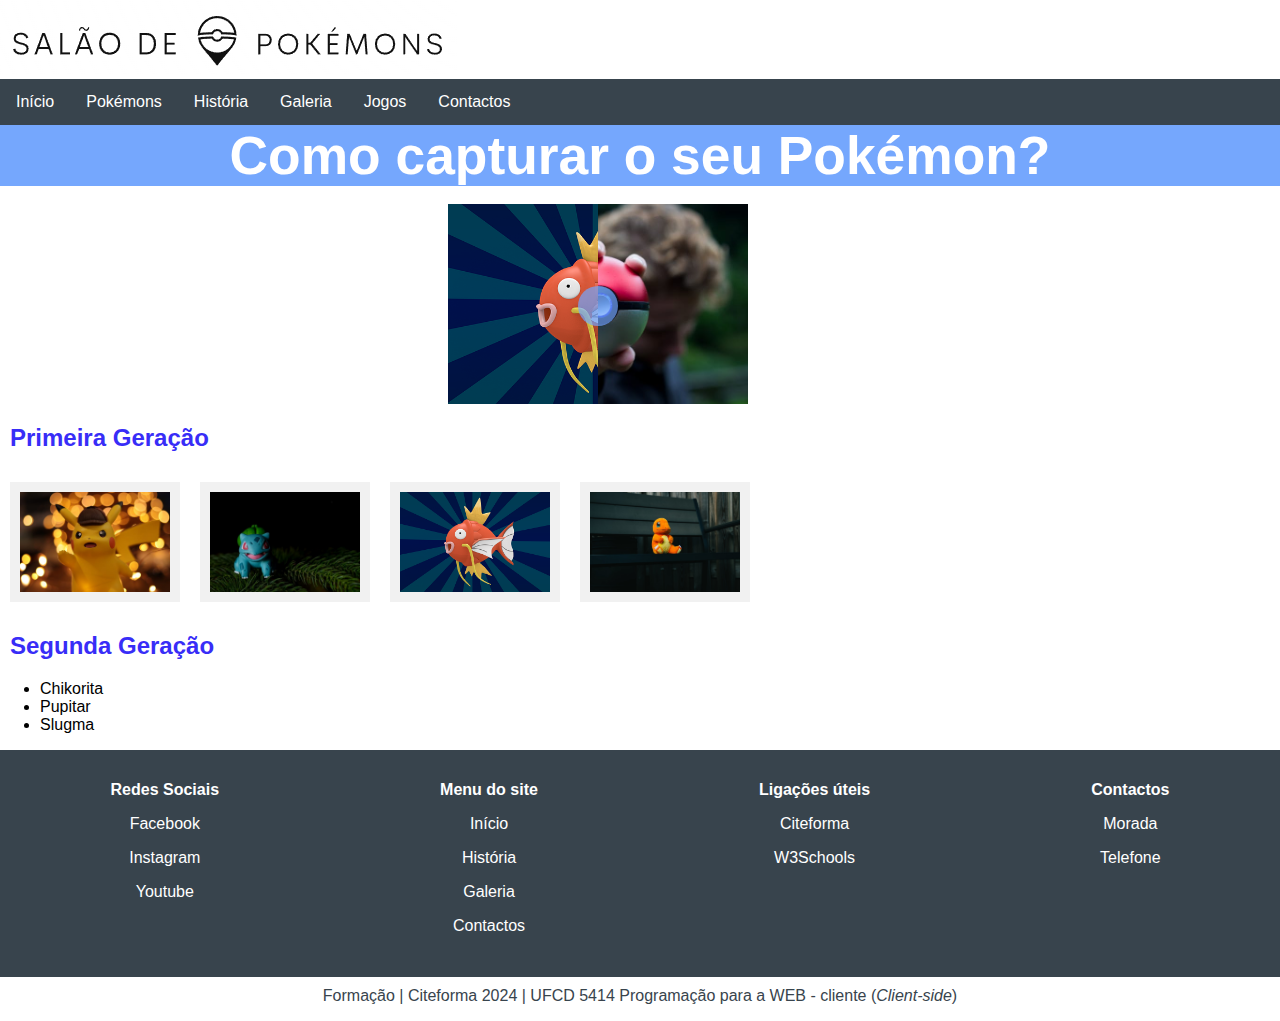
==== commit 50d202d1: "update 11th session" ====
--- a/index.html
+++ b/index.html
@@ -6,6 +6,7 @@
     <meta name="viewport" content="width=device-width, initial-scale=1.0"> <!--responsividade - escala 100%-->
     <title>Salão de Pokémons</title> <!-- título do separador -->
     <link rel="stylesheet" type="text/css" href="style.css"> <!-- ligação à folha de estilos -->
+    <script src="scripts/imagecomparison.js"></script>
 
     <!--favicon -->
     <link rel="shortcut icon" href="img/favicon/favicon.ico">
@@ -17,7 +18,7 @@
     <meta name="msapplication-config" content="img/favicon/browserconfig.xml">
     <meta name="theme-color" content="#ffffff">
 
-    <!--scripts-->
+
 </head>
 
 <body>
@@ -35,28 +36,52 @@
                 </div>
             </li>
             <li><a href="historia.html">História</a></li>
+            <li><a href="galeria.html">Galeria</a></li>
+            <li class="dropdown">
+                <a href="javascript:void(0)" class="dropbtn">Jogos</a>
+                <div class="dropdown-content">
+                    <a href="adivinhar_numero.html">Adivinhar</a>
+                    <a href="quiz.html">Quiz</a>
+                    <a href="jogo_memoria.html">Memória</a>
+                </div>
+            </li>
             <li><a href="contactos.html">Contactos</a></li>
         </ul>
     </nav>
+
     <!--cabeçalho da página-->
     <header>
         <h1>Como capturar o seu Pokémon?</h1>
     </header>
 
     <main>
-    
-        <p class="center"><img src="img/bola.jpg"></p>
+        <br>
+        <div class="centrarimagens">
+            <!-- Image Comparison Slider - W3schools -->
+            <div class="img-comp-container">
+                <div class="img-comp-img">
+                    <img src="img/bola.jpg" class="tamanho-imagem-slider">
+                </div>
+                <div class="img-comp-img img-comp-overlay">
+                    <img src="img/magikarp.png" class="tamanho-imagem-slider">
+                </div>
+            </div>
+        </div>
+        <!--Executa a função criada no Javascript-->
+        <script>initComparisons();</script>
 
-                <h2> Primeira Geração</h2>
+
+        <!-- Galeria de imagens -->
+        <h2> Primeira Geração</h2>
         <div class="flex-container-galeria">
             <div><a href="pikachu.html"><img src="img/pikachu.jpg" class="imagenspokemons"></a></div>
             <div><a href="bulbasaur.html"><img src="img/bulbasaur.jpg" class="imagenspokemons"></a></div>
             <div><a href="#"><img src="img/magikarp.png" class="imagenspokemons"></a></div>
             <div><a href="#"><img src="img/charmander.jpg" class="imagenspokemons"></a></div>
-            <div><a href="#"><img src="img/pokemon.jpg" class="imagenspokemons"></a></div>
-            <div><a href="#"><img src="img/pokemon.jpg" class="imagenspokemons"></a></div>
-            <div><a href="#"><img src="img/pokemon.jpg" class="imagenspokemons"></a></div>
         </div>
+
+
+
         <h2>Segunda Geração</h2>
         <ul>
             <li>Chikorita</li>
@@ -67,9 +92,6 @@
 
     <!------rodapé-------->
     <footer>
-        <p class="center">Formação | Citeforma 2024 | UFCD 5414 Programação para a WEB - cliente (<em>Client-side</em>)
-        </p>
-
         <div class="grid-container-footer">
             <div class="grid-itemfooter">
                 <p class="bold">Redes Sociais</p>
@@ -81,6 +103,7 @@
                 <p class="bold">Menu do site</p>
                 <p><a href="index.html">Início</a></p>
                 <p><a href="historia.html">História</a></p>
+                <p><a href="galeria.html">Galeria</a></p>
                 <p><a href="contactos.html">Contactos</a></p>
             </div>
             <div class="grid-itemfooter">
@@ -94,6 +117,8 @@
                 <p>Telefone</p>
             </div>
         </div>
+        <p class="center branco">Formação | Citeforma 2024 | UFCD 5414 Programação para a WEB - cliente (<em>Client-side</em>)
+        </p>
     </footer>
 </body>
 
--- a/style.css
+++ b/style.css
@@ -1,450 +1,651 @@
 body {
-    font-family: 'Trebuchet MS', 'Lucida Sans Unicode', 'Lucida Grande', 'Lucida Sans', Arial, sans-serif;
-    margin: auto;
+  font-family: 'Trebuchet MS', 'Lucida Sans Unicode', 'Lucida Grande', 'Lucida Sans', Arial, sans-serif;
+  margin: auto;
+  background-color: white;
 }
 
 header {
-    font-size: 20pt;
-    background-color: rgb(117, 167, 253);
-    text-align: center;
-    color: white;
+  font-size: 20pt;
+  background-color: rgb(117, 167, 253);
+  text-align: center;
+  color: white;
 }
 
 h1 {
-    margin: auto;
+  margin: auto;
 }
 
 h2 {
-    margin-left: 10px;
-    font-family: Impact, Haettenschweiler, 'Arial Narrow Bold', sans-serif;
-    color: rgb(56, 45, 247);
+  margin-left: 10px;
+  font-family: Impact, Haettenschweiler, 'Arial Narrow Bold', sans-serif;
+  color: rgb(56, 45, 247);
 }
 
 .center {
-    text-align: center;
+  text-align: center;
 }
 
 /* --------------------------------------------------------------------*/
 /*CENTRAR AS IMAGENS /*DA GALERIA*/
 .centrarimagens {
-    display: block;
-    margin-left: auto;
-    margin-right: auto;
-    width: 30%;
+  display: block;
+  margin-left: auto;
+  margin-right: auto;
+  width: 30%;
 }
 
 .texto {
-    text-align: justify;
-    text-indent: 1.2cm;
-    margin: 5px;
+  text-align: justify;
+  text-indent: 1.2cm;
+  margin: 5px;
 }
 
 /* --------------------------------------------------------------------*/
 /*GALERIA DE PÓKEMONS */
 /* --------------------------------------------------------------------*/
 .flex-container-galeria {
-    display: flex;
-    /*background-color:  rgb(117, 167, 253);*/
+  display: flex;
+  /*background-color:  rgb(117, 167, 253);*/
 }
 
 .flex-container-galeria>div {
-    width: 170px;
-    background-color: #f1f1f1;
-    margin: 10px;
-    padding: 10px;
-    /*font-size: 30px;*/
+  width: 170px;
+  background-color: #f1f1f1;
+  margin: 10px;
+  padding: 10px;
+  /*font-size: 30px;*/
 }
 
 .imagenspokemons {
-    display: flex;
-    width: 150px;
+  display: flex;
+  width: 150px;
 }
 
 .imagenspokemons:hover {
-    opacity: 80%;
+  opacity: 80%;
 }
 
 /* --------------------------------------------------------------------*/
 /*TABELA DE POKÉMONS*/
 /* --------------------------------------------------------------------*/
 table {
-    border-collapse: collapse;
-    width: 100%;
+  border-collapse: collapse;
+  width: 100%;
 }
 
 th,
 td {
-    padding: 8px;
-    text-align: left;
-    border-bottom: 1px solid #DDD;
+  padding: 8px;
+  text-align: left;
+  border-bottom: 1px solid #DDD;
 }
 
 tr:hover {
-    background-color: rgb(117, 167, 253);
+  background-color: rgb(117, 167, 253);
 }
 
 /* --------------------------------------------------------------------*/
 /* RODAPÉ DO SITE*/
 /* --------------------------------------------------------------------*/
 footer {
-    background-color: #38444d;
-    width: 100%;
-    /*largura*/
-    color: white;
-    /*cor da letra*/
-    padding-top: 5px;
+  background-color: #38444d;
+  width: 100%;
+  /*largura*/
+  color: white;
+  /*cor da letra*/
+  padding-top: 5px;
 }
 
 .bold {
-    font-weight: bold;
+  font-weight: bold;
 }
 
 .grid-container-footer {
-    display: grid;
-    grid-template-columns: auto auto auto auto;
+  display: grid;
+  grid-template-columns: auto auto auto auto;
 }
 
 .grid-itemfooter {
-    padding: 10px;
-    font-size: 12pt;
-    text-align: center;
-}
-
-footer a{
-    color: white;
-    text-decoration: none;
-}
-
-footer a:hover{
-    color: rgb(117, 167, 253);
-}
-
+  padding: 10px;
+  font-size: 12pt;
+  text-align: center;
+}
+
+footer a {
+  color: white;
+  text-decoration: none;
+}
+
+footer a:hover {
+  color: rgb(117, 167, 253);
+}
+
+.branco{
+  background-color: white;
+  color: #38444d;
+  padding-top: 10px;
+}
 
 /* --------------------------------------------------------------------*/
 /*Formulário*/
 /* --------------------------------------------------------------------*/
 * {
-    box-sizing: border-box;
+  box-sizing: border-box;
 }
 
 input[type=text],
 select,
 textarea {
-    width: 100%;
-    padding: 12px;
-    border: 1px solid #ccc;
-    border-radius: 4px;
-    resize: vertical;
+  width: 100%;
+  padding: 12px;
+  border: 1px solid #ccc;
+  border-radius: 4px;
+  resize: vertical;
 }
 
 label {
-    padding: 12px 12px 12px 0;
-    display: inline-block;
+  padding: 12px 12px 12px 0;
+  display: inline-block;
 }
 
 input[type=submit] {
-    background-color: rgb(117, 167, 253);
-    color: white;
-    padding: 12px 20px;
-    border: none;
-    border-radius: 4px;
-    cursor: pointer;
-    float: right;
+  background-color: rgb(117, 167, 253);
+  color: white;
+  padding: 12px 20px;
+  border: none;
+  border-radius: 4px;
+  cursor: pointer;
+  float: right;
 }
 
 input[type=submit]:hover {
-    background-color: rgb(117, 167, 253);
+  background-color: rgb(117, 167, 253);
 }
 
 .container {
-    border-radius: 5px;
-    background-color: #f2f2f2;
-    padding: 20px;
+  border-radius: 5px;
+  background-color: #f2f2f2;
+  padding: 20px;
 }
 
 .col-25 {
-    float: left;
-    width: 25%;
-    margin-top: 6px;
+  float: left;
+  width: 25%;
+  margin-top: 6px;
 }
 
 .col-75 {
-    float: left;
-    width: 75%;
-    margin-top: 6px;
+  float: left;
+  width: 75%;
+  margin-top: 6px;
 }
 
 /* Clear floats after the columns */
 .row::after {
-    content: "";
-    display: table;
-    clear: both;
+  content: "";
+  display: table;
+  clear: both;
 }
 
 /* Responsive layout - when the screen is less than 600px wide, make the two columns stack on top of each other instead of next to each other */
 @media screen and (max-width: 600px) {
 
-    .col-25,
-    .col-75,
-    input[type=submit] {
-        width: 100%;
-        margin-top: 0;
-    }
+  .col-25,
+  .col-75,
+  input[type=submit] {
+    width: 100%;
+    margin-top: 0;
+  }
 }
 
 /* --------------------------------------------------------------------*/
 /* Barra de navegação  */
 /* --------------------------------------------------------------------*/
 nav ul {
-    list-style-type: none;
-    margin: 0;
-    padding: 0;
-    overflow: hidden;
-    background-color: #38444d;
+  list-style-type: none;
+  margin: 0;
+  padding: 0;
+  overflow: hidden;
+  background-color: #38444d;
 }
 
 nav li {
-    float: left;
+  float: left;
 }
 
 nav li a,
 .dropbtn {
-    display: inline-block;
-    color: white;
-    text-align: center;
-    padding: 14px 16px;
-    text-decoration: none;
+  display: inline-block;
+  color: white;
+  text-align: center;
+  padding: 14px 16px;
+  text-decoration: none;
 }
 
 nav li a:hover,
 .dropdown:hover .dropbtn {
-    background-color: rgb(117, 167, 253);
+  background-color: rgb(117, 167, 253);
 }
 
 nav li.dropdown {
-    display: inline-block;
+  display: inline-block;
 }
 
 nav .dropdown-content {
-    display: none;
-    position: absolute;
-    background-color: #f9f9f9;
-    min-width: 160px;
-    box-shadow: 0px 8px 16px 0px rgba(0, 0, 0, 0.2);
-    z-index: 1;
+  display: none;
+  position: absolute;
+  background-color: #f9f9f9;
+  min-width: 160px;
+  box-shadow: 0px 8px 16px 0px rgba(0, 0, 0, 0.2);
+  z-index: 1;
 }
 
 nav .dropdown-content a {
-    color: black;
-    padding: 12px 16px;
-    text-decoration: none;
-    display: block;
-    text-align: left;
+  color: black;
+  padding: 12px 16px;
+  text-decoration: none;
+  display: block;
+  text-align: left;
 }
 
 nav .dropdown-content a:hover {
-    background-color: #f1f1f1;
+  background-color: #f1f1f1;
 }
 
 nav .dropdown:hover .dropdown-content {
-    display: block;
-}
-
-
-
-/* --------------------------------------------------------------------*/
-/* Mapa Leaflet*/
-/* --------------------------------------------------------------------*/
-#map {
-    height: 400px;
-    width: 100%;
-}
-
-/* --------------------------------------------------------------------*/
-/* Equipa*/
-/* --------------------------------------------------------------------*/
-.column-equipa {
-    float: left;
-    width: 20%;
-    margin-bottom: 16px;
-    padding: 0 8px;
-}
-
-@media screen and (max-width: 650px) {
-    .column-equipa {
-        width: 100%;
-        display: block;
-    }
-}
-
-.card {
-    box-shadow: 0 4px 8px 0 rgba(0, 0, 0, 0.2);
-}
-
-.container-equipa {
-    padding: 0 16px;
-}
-
-.container-equipa::after,
-.row::after {
-    content: "";
-    clear: both;
-    display: table;
-}
-
-.title {
-    color: grey;
-}
-
-.button-equipa {
-    border: none;
-    outline: 0;
-    display: inline-block;
-    padding: 8px;
-    color: white;
-    background-color: #000;
-    text-align: center;
-    cursor: pointer;
-    width: 100%;
-}
-
-.button-equipa:hover {
-    background-color: rgb(117, 167, 253);
-}
-
-
-/* --------------------------------------------------------------------*/
-/* Botões História*/
-/* --------------------------------------------------------------------*/
-.botao {
-    background-color: #38444d;
-    color: white;
-    font-weight: bold;
-}
-
-.botao:hover {
-    background-color: rgb(117, 167, 253);
-}
-
-
-
+  display: block;
+}
+
+
+/* --------------------------------------------------------------------*/
+/* Image Comparison Slider - página index */
+/* --------------------------------------------------------------------*/
 .tamanho-imagem-slider {
-    width: 300px;
-    height: 200px;
-}
-
-
-
-
-/* --------------------------------------------------------------------*/
-/*  Números */
-/* --------------------------------------------------------------------*/
-section {
-    padding: 10px;
-    width: 90%;
-    max-width: 1200px;
-    margin: 0 auto;
-    display: grid;
-    gap: 10px;
-    /*intervalo entre as colunas*/
-}
-@media screen and (min-width: 992px) {
-    section {
-        grid-template-columns: auto auto auto;
-    }
-}
-article {
-    background: rgb(248, 242, 242);
-    padding: 20px;
-    border-bottom: 4px solid rgb(117, 167, 253);
-    text-align: center;
-}
-article span {
-    font-size: 40pt;
-    font-weight: bold;   
-}
-article p {
-    margin: 0;
-    font-size: 20pt;
-}
-.de{
-    font-size: 20pt;
-}
-
-
-
-/* --------------------------------------------------------------------*/
-/* Image Comparison Slider - página index */
-/* --------------------------------------------------------------------*/
-.tamanho-imagem-slider{
-    width: 300px; 
-    height: 200px;
-}
-.img-comp-container{
+  width: 300px;
+  height: 200px;
+}
+
+.img-comp-container {
   position: relative;
-  height: 200px; /*should be the same height as the images*/
-}
-.img-comp-img{
+  height: 200px;
+  /*should be the same height as the images*/
+}
+
+.img-comp-img {
   position: absolute;
   width: auto;
   height: auto;
-  overflow:hidden;
-}
-.img-comp-slider{
+  overflow: hidden;
+}
+
+.img-comp-slider {
   position: absolute;
-  z-index:9;
+  z-index: 9;
   cursor: ew-resize;
   /*set the appearance of the slider:*/
   width: 40px;
   height: 40px;
-  background-color:  rgb(117, 167, 253);
+  background-color: rgb(117, 167, 253);
   opacity: 0.7;
   border-radius: 50%;
 }
 
 /* --------------------------------------------------------------------*/
+/* Mapa Leaflet*/
+/* --------------------------------------------------------------------*/
+#map {
+  height: 400px;
+  width: 100%;
+}
+
+/* --------------------------------------------------------------------*/
+/* Botões História*/
+/* --------------------------------------------------------------------*/
+.botao {
+  background-color: #38444d;
+  color: white;
+  font-weight: bold;
+}
+
+.botao:hover {
+  background-color: rgb(117, 167, 253);
+}
+
+
+/* --------------------------------------------------------------------*/
 /* Galeria*/
 /* --------------------------------------------------------------------*/
-     /* The grid com 5 colunas */
-  .column {
-    float: left;
-    width: 20%;
-    padding: 10px;
-  }  
-  /* Style the images inside the grid */
-  .column img {
-    opacity: 0.8; 
-    cursor: pointer; 
-  }  
-  .column img:hover {
-    opacity: 1;
-  }  
-  /* Clear floats after the columns */
-  .row:after {
-    content: "";
-    display: table;
-    clear: both;
-  }  
-  /* Container da imagem grande */
-  .containergaleria {
-    position: relative;
-    display: none;
+
+/* The grid: Four equal columns that floats next to each other */
+.column {
+  float: left;
+  width: 20%;
+  padding: 10px;
+}
+
+/* Style the images inside the grid */
+.column img {
+  opacity: 0.8;
+  cursor: pointer;
+}
+
+.column img:hover {
+  opacity: 1;
+}
+
+/* Clear floats after the columns */
+.row:after {
+  content: "";
+  display: table;
+  clear: both;
+}
+
+/* Container da imagem grande */
+.containergaleria {
+  position: relative;
+  display: none;
+}
+
+/* Texto (na imagem grande) */
+#imgtext {
+  position: absolute;
+  bottom: 30px;
+  left: 30px;
+  color: white;
+  font-size: 20px;
+}
+
+/* Botão de fechar (na imagem grande) */
+.closebtn {
+  position: absolute;
+  top: 15px;
+  right: 30px;
+  color: white;
+  font-size: 35px;
+  cursor: pointer;
+}
+
+
+
+/* --------------------------------------------------------------------*/
+/* Equipa*/
+/* --------------------------------------------------------------------*/
+.column-equipa {
+  float: left;
+  width: 20%;
+  margin-bottom: 16px;
+  padding: 0 8px;
+}
+
+@media screen and (max-width: 650px) {
+  .column-equipa {
+    width: 100%;
+    display: block;
   }
-    /* Texto (na imagem grande) */
-  #imgtext {
-    position: absolute;
-    bottom: 30px;
-    left: 30px;
-    color: white;
-    font-size: 20px;
+}
+
+.card {
+  box-shadow: 0 4px 8px 0 rgba(0, 0, 0, 0.2);
+}
+
+.container-equipa {
+  padding: 0 16px;
+}
+
+.container-equipa::after,
+.row::after {
+  content: "";
+  clear: both;
+  display: table;
+}
+
+.title {
+  color: grey;
+}
+
+.button-equipa {
+  border: none;
+  outline: 0;
+  display: inline-block;
+  padding: 8px;
+  color: white;
+  background-color: #000;
+  text-align: center;
+  cursor: pointer;
+  width: 100%;
+}
+
+.button-equipa:hover {
+  background-color: rgb(117, 167, 253);
+}
+
+
+
+
+
+/* --------------------------------------------------------------------*/
+/* Jogo de Pokémons*/
+/* --------------------------------------------------------------------*/
+
+#tabuleiro {
+  display: grid;
+  grid-template-columns: repeat(3, 1fr);
+  gap: 10px;
+  width: 300px;
+  margin: 0 auto;
+}
+
+#tabuleiro>div {
+  width: 80px;
+  height: 80px;
+  position: relative;
+  overflow: hidden;
+  border: 1px solid rgb(117, 167, 253);
+  cursor: pointer;
+}
+
+#tabuleiro>div img {
+  width: 100%;
+  height: 100%;
+  object-fit: cover;
+  position: absolute;
+  z-index: 2;
+  opacity: 0;
+  transition: opacity 0.5s ease;
+}
+
+#tabuleiro>div.virada img {
+  opacity: 1;
+}
+
+#tabuleiro>div .cover {
+  /*background: #ccc;*/
+  background-image: url('img/jogo_memoria/carta.svg');
+  width: 100%;
+  height: 100%;
+  position: absolute;
+  z-index: 1;
+}
+
+#controlos {
+  display: flex;
+  flex-direction: column;
+  align-items: center;
+  justify-content: center;
+  gap: 10px;
+  margin-top: 20px;
+}
+
+/* --------------------------------------------------------------------*/
+/*  Números */
+/* --------------------------------------------------------------------*/
+section {
+  padding: 10px;
+  width: 90%;
+  max-width: 1200px;
+  margin: 0 auto;
+  display: grid;
+  gap: 10px;
+  /*intervalo entre as colunas*/
+}
+
+@media screen and (min-width: 992px) {
+  section {
+    grid-template-columns: auto auto auto;
   }
-    /* Botão de fechar (na imagem grande) */
-  .closebtn {
-    position: absolute;
-    top: 15px;
-    right: 30px;
-    color: white;
-    font-size: 35px;
-    cursor: pointer;
-  }
-
+}
+
+article {
+  background: rgb(248, 242, 242);
+  padding: 20px;
+  border-bottom: 4px solid rgb(117, 167, 253);
+  text-align: center;
+}
+
+article span {
+  font-size: 40pt;
+  font-weight: bold;
+}
+
+article p {
+  margin: 0;
+  font-size: 20pt;
+}
+
+.de {
+  font-size: 20pt;
+}
+
+
+
+/* --------------------------------------------------------------------*/
+/*  Jogo - Quiz */
+/* --------------------------------------------------------------------*/
+
+.jogo {
+  /*background-color: #38444d;*/
+  width: 100%;
+  min-width: 330px;
+  padding: 16px;
+  display: flex;
+  flex-direction: column;
+  justify-content: center;
+  align-items: center; 
+  position: relative;
+  top: 100px;
+}
+
+.perguntas-container {
+  width: 100%;
+  display: flex;
+  flex-direction: column;
+  align-items: center;
+  gap: 20px;
+}
+
+.pergunta {
+  font-size: 24px;
+  font-weight: bold;
+  text-align: center;
+
+}
+
+.respostas-container {
+  width: 100%;
+  display: grid;
+  grid-template-columns: auto auto;
+  gap: 16px;
+}
+
+.resposta:disabled {
+  cursor: not-allowed;
+}
+
+.proxima-pergunta {
+  margin-top: 32px;
+}
+
+.button {
+  background-color: #38444d;
+  color: #ffffff;
+  font-size: 16px;
+  font-weight: bold;
+  border: 0;
+  height: 50px;
+  padding: 0 40px;
+  transition: filter 0.1s;
+}
+
+.button:not(:disabled):hover {
+  filter: brightness(0.8);
+}
+
+.final-message {
+  font-size: 20px;
+  text-align: center;
+}
+
+.final-message span {
+  display: block;
+  margin-top: 8px;
+  justify-content: center;
+  align-items: center;
+}
+
+.esconder {
+  display: none;
+}
+
+.correto {
+  color: #09f56f;
+}
+
+.incorreto {
+  color: #f81010;
+}
+
+button {
+  cursor: pointer;
+}
+
+.botaoquiz{
+  padding: 20px;
+  font-size: 20pt;
+  min-width: 200px;
+}
+
+
+
+/* --------------------------------------------------------------------*/
+/*  Jogo - Adivinhas */
+/* --------------------------------------------------------------------*/
+#fundoperguntas{
+  background-image: url('img/perguntas.jpg');
+  width: 100%;
+  height: 500px;
+}
+
+.botaoadivinhar{
+  padding: 20px;
+  font-size: 20pt;
+  position: relative;
+  top:180px;
+  min-width: 200px;
+}
+
+.bungee-regular {
+  font-family: "Bungee", sans-serif;
+  font-weight: 400;
+  font-style: normal;
+}
+
+
+/* --------------------------------------------------------------------*/
+/*  Imagem responsiva */
+/* --------------------------------------------------------------------*/
+.responsive {
+  width: 100%;
+  max-width: 600px;
+  height: auto;
+}
+
